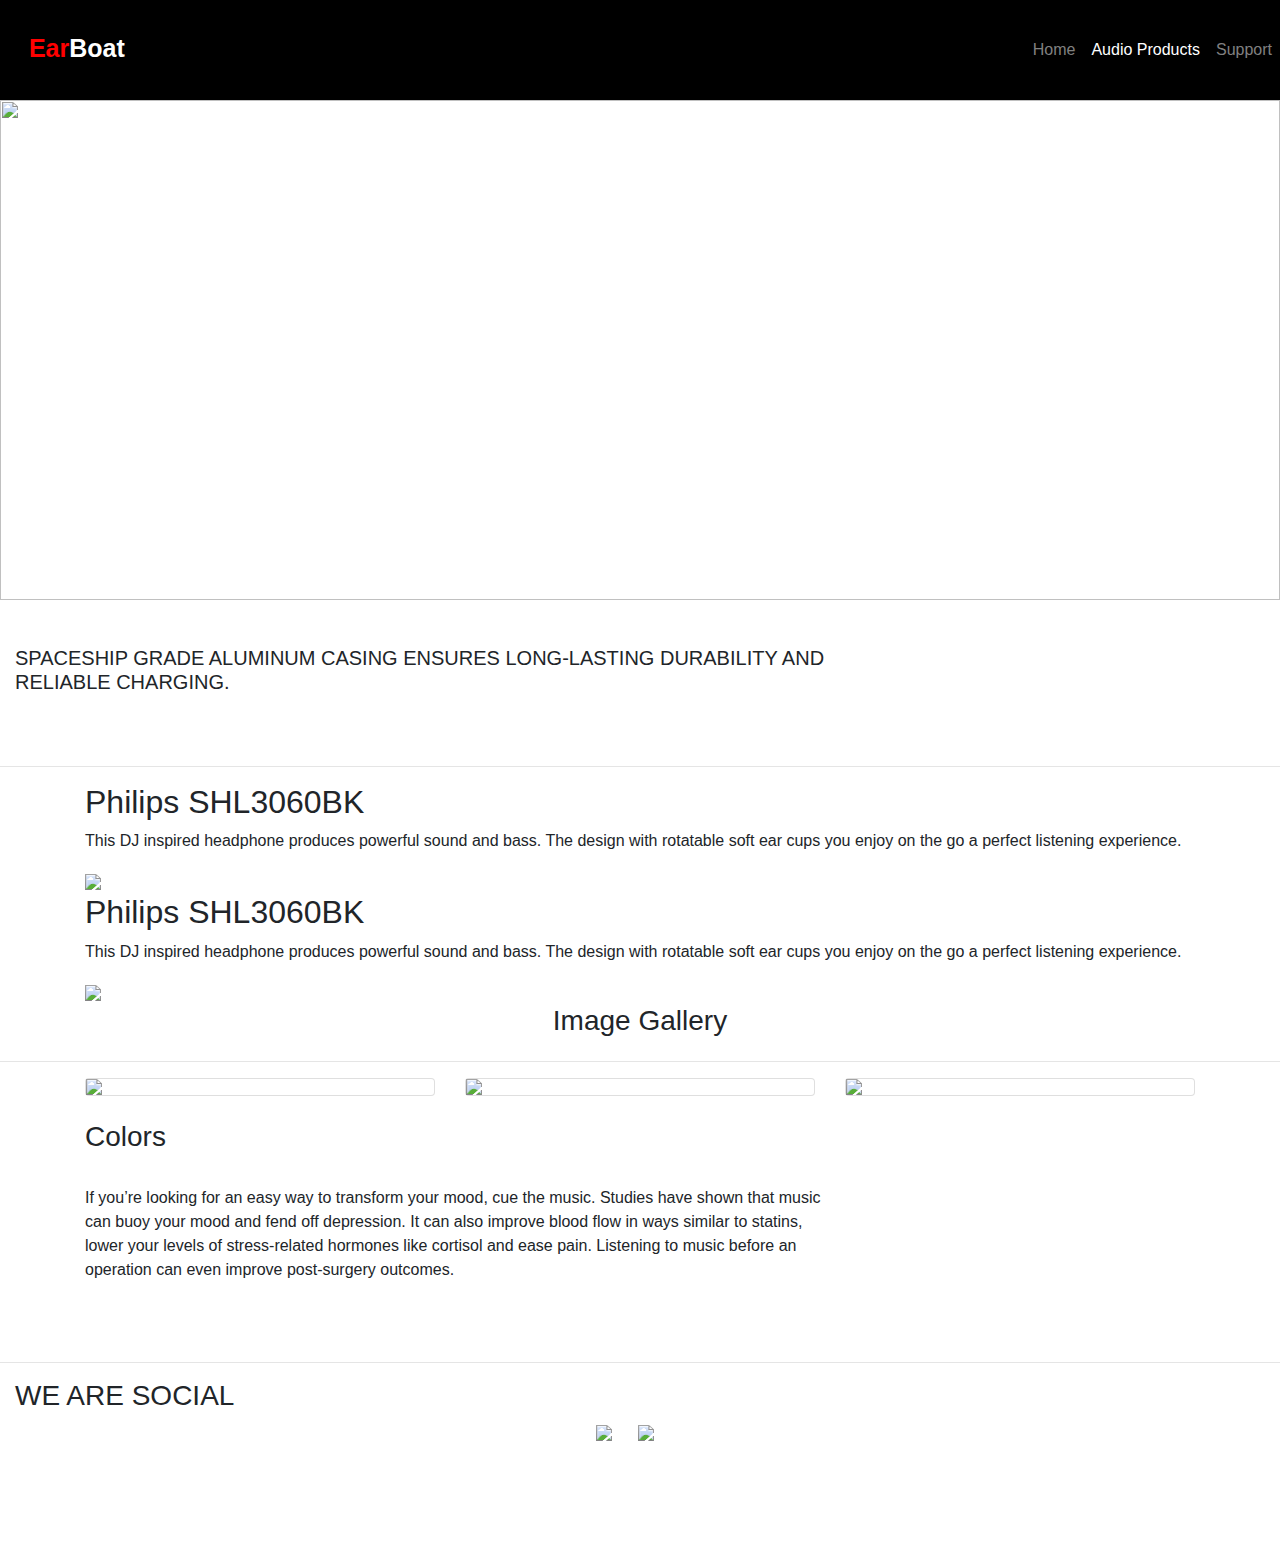
==== AudioProduct.html @ 4446ab55 "." ====
<!DOCTYPE html>
<html>
<head>
	<meta charset="utf-8">
  <meta name="viewport" content="width=device-width, initial-scale=1">
  <link rel="stylesheet" href="https://maxcdn.bootstrapcdn.com/bootstrap/4.4.1/css/bootstrap.min.css">
  <script src="https://ajax.googleapis.com/ajax/libs/jquery/3.4.1/jquery.min.js"></script>
  <script src="https://cdnjs.cloudflare.com/ajax/libs/popper.js/1.16.0/umd/popper.min.js"></script>
  <script src="https://maxcdn.bootstrapcdn.com/bootstrap/4.4.1/js/bootstrap.min.js"></script>
  
  <link rel="stylesheet" type="text/css" href="E:/internship/earboat/css/audio.css">
  <title>Audio Product</title>
</head>
<body>
	<nav class="navbar navbar-expand-lg" style="margin: 0; padding: 0;background-color: black; height: 100px;">
        <div class="collapse navbar-collapse" id="navbarSupportedContent">
            <ul class="navbar-nav ml-auto">
            	<li class="nav-item"><b style="color: red;font-size: 25px; padding-right: 900px;">Ear<b style="color: white;">Boat</b></b></li>
                <li class="nav-item ">
                    <a class="nav-link" style="color: grey;" href="homepage.html">Home</a>
                </li>
                <li class="nav-item">
                    <a class="nav-link" style="color: white;" href="AudioProduct.html">Audio Products</a>
                </li>
                 <li class="nav-item">
                    <a class="nav-link" style="color: grey;" href="support.html">Support</a>
                </li>

            </ul>
        </div>
    </nav>

 <!-- slideshow -->
<div>
		<div class="mySlides">
		  <img src="E:/internship/earboat/img/mainslide1.jpg" style="width:100%; height: 500px;">
		</div>

		<div class="mySlides">
		  <img src="E:/internship/earboat/img/mainslide2.jpg" style="width:100%;  height: 500px;">
		</div>

		<div class="mySlides">
		  <img src="E:/internship/earboat/img/mainslide4.jpg" style="width:100%;  height: 500px;">
		</div>

		<a class="prev" onclick="plusSlides(-1)" style="color: white;">&#10094;</a>
		<a class="next" onclick="plusSlides(1)" style="color: white;">&#10095;</a>
</div>
<br>

<div style="text-align:center; margin-top: -50px;">
  <span class="dot" onclick="currentSlide(1)"></span> 
  <span class="dot" onclick="currentSlide(2)"></span> 
  <span class="dot" onclick="currentSlide(3)"></span> 
</div>

<script>
var slideIndex = 1;
showSlides(slideIndex);

function plusSlides(n) {
  showSlides(slideIndex += n);
}

function currentSlide(n) {
  showSlides(slideIndex = n);
}

function showSlides(n) {
  var i;
  var slides = document.getElementsByClassName("mySlides");
  var dots = document.getElementsByClassName("dot");
  if (n > slides.length) {slideIndex = 1}    
  if (n < 1) {slideIndex = slides.length}
  for (i = 0; i < slides.length; i++) {
      slides[i].style.display = "none";  
  }
  for (i = 0; i < dots.length; i++) {
      dots[i].className = dots[i].className.replace(" active", "");
  }
  slides[slideIndex-1].style.display = "block";  
  dots[slideIndex-1].className += " active";
}
</script>
<div class="col-12 heigh">
	<br>&nbsp;&nbsp;
	<h5>SPACESHIP GRADE ALUMINUM CASING ENSURES LONG-LASTING DURABILITY AND<br> RELIABLE CHARGING.</h5>
</div>
<br>
<br><hr>
<div style="background-color: white;" class="container">
	<div class="row">
		<div class="col-md-12 col-lg-12">
			<h2>Philips SHL3060BK</h2>
			<p>
				This DJ inspired headphone produces powerful sound and bass. The design with rotatable soft ear cups you enjoy on the go a perfect listening experience.
			</p>
		</div>
		<div class="col-md-12 col-lg-12">
			<img src="E:/internship/earboat/img/default1.jpg">
		</div>
	</div>
	<div class="row">
		<div class="col-md-12 col-lg-12">
			<h2>Philips SHL3060BK</h2>
			<p>
				This DJ inspired headphone produces powerful sound and bass. The design with rotatable soft ear cups you enjoy on the go a perfect listening experience.
			</p>
		</div>
		<div class="col-md-12 col-lg-12">
			<img src="E:/internship/earboat/img/default2.jpg">
		</div>
	</div>
</div>
<!-- for bottom image gallery -->
<div class="container">
	<div class="row">
		<div class="col-md-12 col-lg-12">
			<h3 style="text-align: center;">Image Gallery</h3>
		</div>
	</div>
</div>
<hr>
<div class="container">
	<div class="row">
		<div class="col-md-4 col-lg-4">
			<div class=card>
			<img src="E:/internship/earboat/img/default8.jpg" style="width: 100%;">
		</div>
	</div>
		<div class="col-md-4 col-lg-4">
			<div class=card>
			<img src="E:/internship/earboat/img/default8.jpg" style="width: 100%;">
		</div>
	</div>
		<div class="col-md-4 col-lg-4">
			<div class=card>
			<img src="E:/internship/earboat/img/default8.jpg" style="width: 100%;">
		</div>
	</div>
	</div>
</div>
<br>
<!-- last text -->
<div class="container">
	<div class="row">
		<div class="col-md-12" style="font-family: sans-serif;">
			<h3>Colors</h3><br>
			<p>If you’re looking for an easy way to transform your mood, cue the music. Studies have shown that music<br> can buoy your mood and fend off depression. It can also improve blood flow in ways similar to statins,<br> lower your levels of stress-related hormones like cortisol and ease pain. Listening to music before an <br>operation can even improve post-surgery outcomes.</p>
		</div>
	</div>
</div>
<br><br><hr>
<!-- footer -->
<footer>
	
		<div class="row container-fluid">
			<div class="col-12">
				<h3 class="st">WE ARE SOCIAL</h3>
			</div>
		</div>
		
		<div class="row container-fluid">
			<div class="col-12 SOCIAL">
				<center>
				<a href="#">
					<img src="E:/internship/earboat/img/download.png" class="ig">
				</a>
				&nbsp;&nbsp;&nbsp;&nbsp;
				<a>
					<img src="E:/internship/earboat/img/twi.png" class="ig">
				</a>
			</center>      
			</div>
		</div><br><br><br><br>
</footer>
</body>
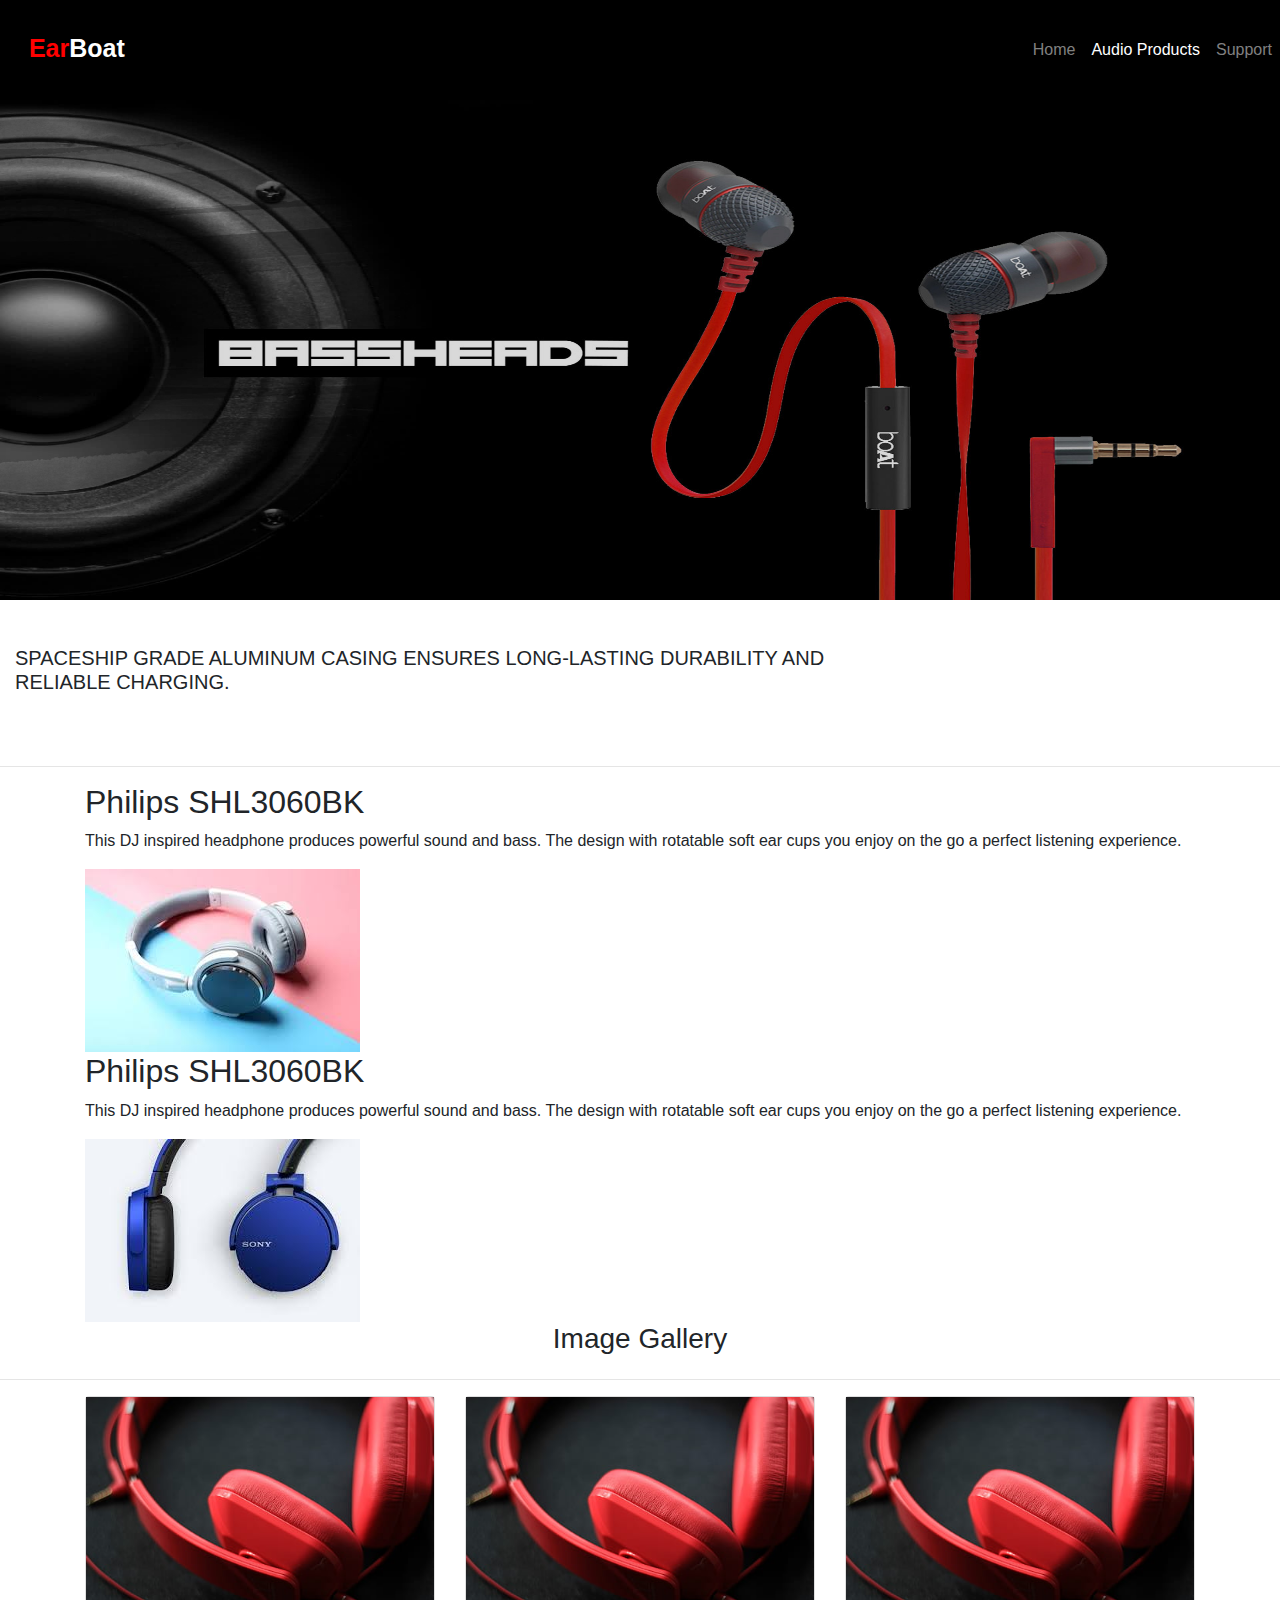
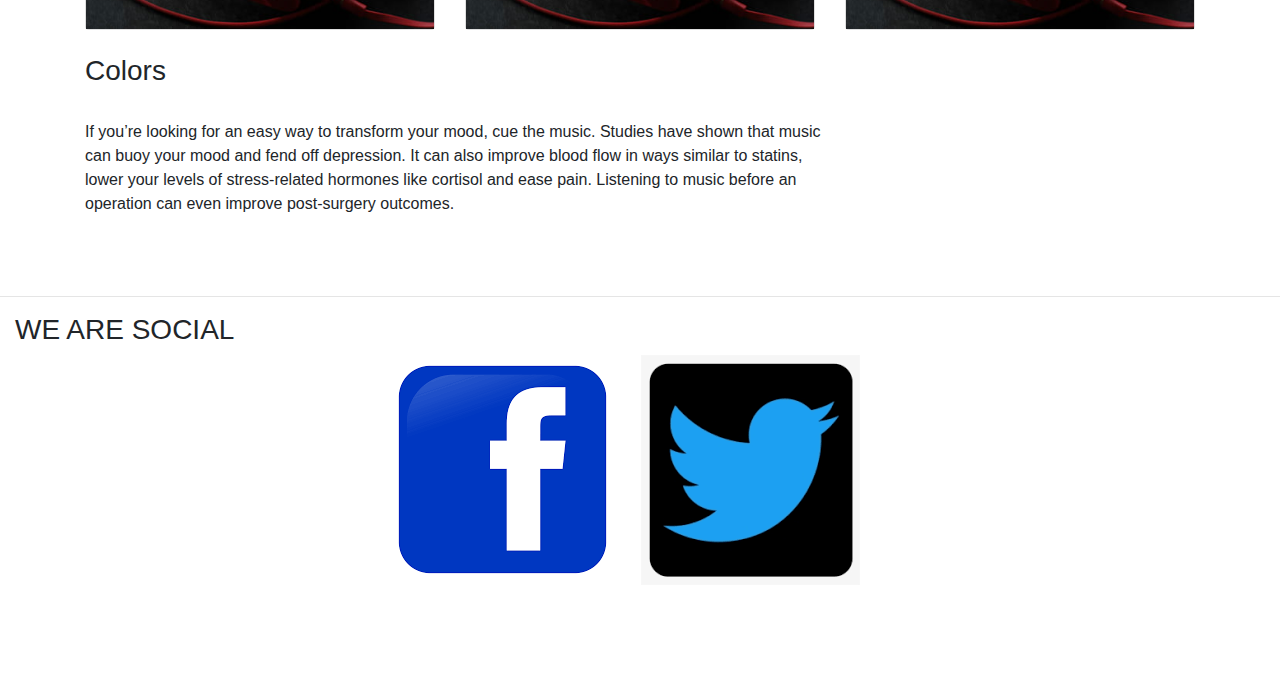
==== commit 2d32b963: "Update AudioProduct.html" ====
--- a/AudioProduct.html
+++ b/AudioProduct.html
@@ -33,15 +33,15 @@
  <!-- slideshow -->
 <div>
 		<div class="mySlides">
-		  <img src="E:/internship/earboat/img/mainslide1.jpg" style="width:100%; height: 500px;">
+		  <img src="./img/mainslide1.jpg" style="width:100%; height: 500px;">
 		</div>
 
 		<div class="mySlides">
-		  <img src="E:/internship/earboat/img/mainslide2.jpg" style="width:100%;  height: 500px;">
+		  <img src="./img/mainslide2.jpg" style="width:100%;  height: 500px;">
 		</div>
 
 		<div class="mySlides">
-		  <img src="E:/internship/earboat/img/mainslide4.jpg" style="width:100%;  height: 500px;">
+		  <img src="./img/mainslide4.jpg" style="width:100%;  height: 500px;">
 		</div>
 
 		<a class="prev" onclick="plusSlides(-1)" style="color: white;">&#10094;</a>
@@ -98,7 +98,7 @@
 			</p>
 		</div>
 		<div class="col-md-12 col-lg-12">
-			<img src="E:/internship/earboat/img/default1.jpg">
+			<img src="./img/default1.jpg">
 		</div>
 	</div>
 	<div class="row">
@@ -109,7 +109,7 @@
 			</p>
 		</div>
 		<div class="col-md-12 col-lg-12">
-			<img src="E:/internship/earboat/img/default2.jpg">
+			<img src="./img/default2.jpg">
 		</div>
 	</div>
 </div>
@@ -126,17 +126,17 @@
 	<div class="row">
 		<div class="col-md-4 col-lg-4">
 			<div class=card>
-			<img src="E:/internship/earboat/img/default8.jpg" style="width: 100%;">
+			<img src="./img/default8.jpg" style="width: 100%;">
 		</div>
 	</div>
 		<div class="col-md-4 col-lg-4">
 			<div class=card>
-			<img src="E:/internship/earboat/img/default8.jpg" style="width: 100%;">
+			<img src="./img/default8.jpg" style="width: 100%;">
 		</div>
 	</div>
 		<div class="col-md-4 col-lg-4">
 			<div class=card>
-			<img src="E:/internship/earboat/img/default8.jpg" style="width: 100%;">
+			<img src="./img/default8.jpg" style="width: 100%;">
 		</div>
 	</div>
 	</div>
@@ -165,14 +165,14 @@
 			<div class="col-12 SOCIAL">
 				<center>
 				<a href="#">
-					<img src="E:/internship/earboat/img/download.png" class="ig">
+					<img src="./img/download.png" class="ig">
 				</a>
 				&nbsp;&nbsp;&nbsp;&nbsp;
 				<a>
-					<img src="E:/internship/earboat/img/twi.png" class="ig">
+					<img src="./img/twi.png" class="ig">
 				</a>
 			</center>      
 			</div>
 		</div><br><br><br><br>
 </footer>
-</body>+</body>
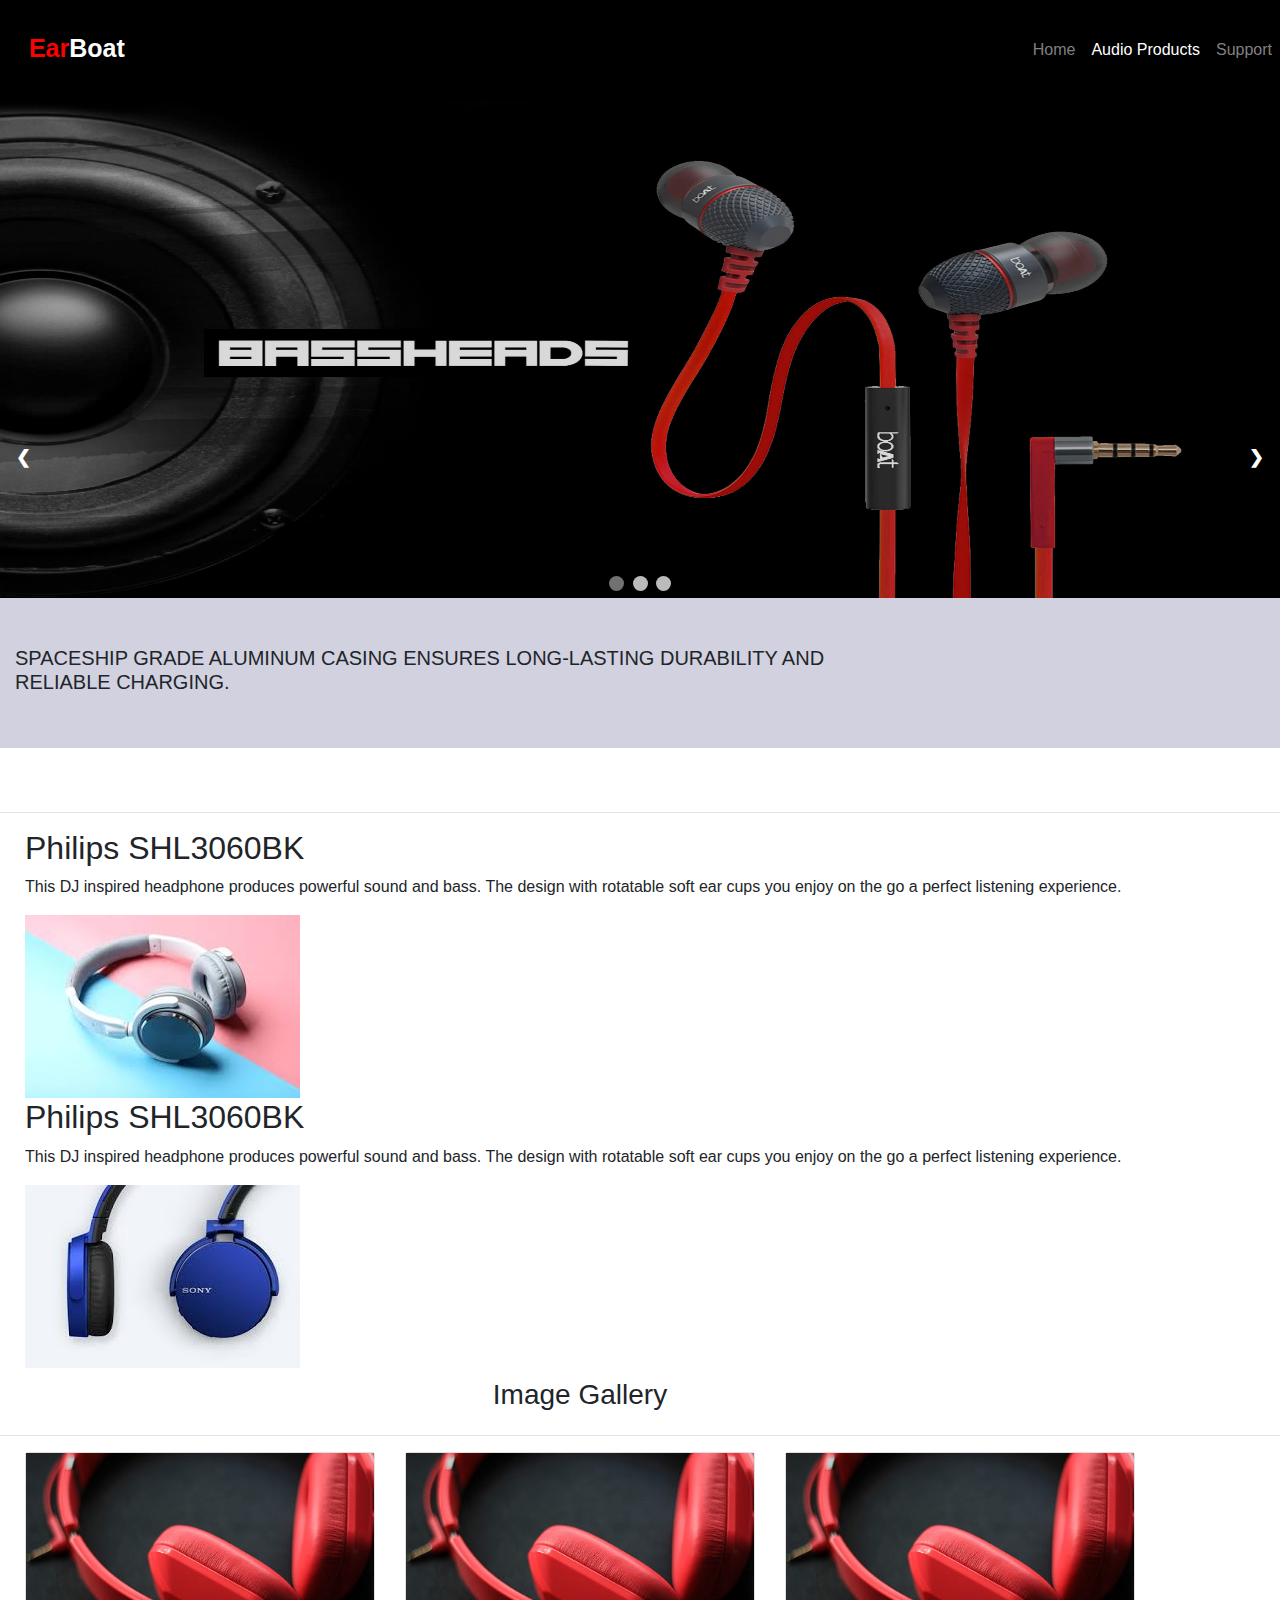
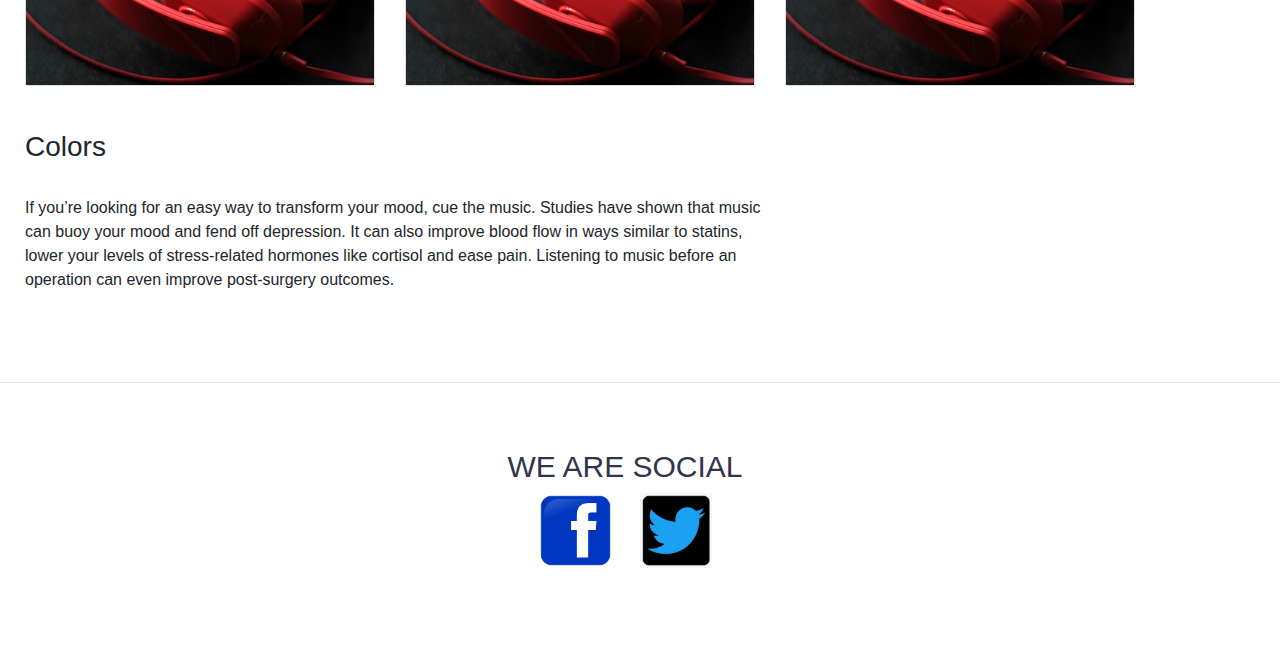
==== commit 05892088: "Update AudioProduct.html" ====
--- a/AudioProduct.html
+++ b/AudioProduct.html
@@ -8,7 +8,7 @@
   <script src="https://cdnjs.cloudflare.com/ajax/libs/popper.js/1.16.0/umd/popper.min.js"></script>
   <script src="https://maxcdn.bootstrapcdn.com/bootstrap/4.4.1/js/bootstrap.min.js"></script>
   
-  <link rel="stylesheet" type="text/css" href="E:/internship/earboat/css/audio.css">
+  <link rel="stylesheet" type="text/css" href="./css/audio.css">
   <title>Audio Product</title>
 </head>
 <body>
--- a/css/audio.css
+++ b/css/audio.css
@@ -0,0 +1,119 @@
+.navbar{
+    background-color: black;
+}
+
+/* Slideshow container */
+.slideshow-container {
+  max-width: 1000px;
+  
+  position: relative;
+  margin: auto;
+}
+
+/* Next & previous buttons */
+.prev, .next {
+  cursor: pointer;
+  position: absolute;
+  top: 50%;
+  width: auto;
+  padding: 16px;
+  margin-top: -22px;
+  color: white;
+  font-weight: bold;
+  font-size: 18px;
+  transition: 0.6s ease;
+  border-radius: 0 3px 3px 0;
+  user-select: none;
+}
+
+/* Position the "next button" to the right */
+.next {
+  right: 0;
+  border-radius: 3px 0 0 3px;
+}
+
+/* On hover, add a black background color with a little bit see-through */
+.prev:hover, .next:hover {
+  
+  color: rgb(255,255,255);
+}
+/* The dots/bullets/indicators */
+.dot {
+  cursor: pointer;
+  height: 15px;
+  width: 15px;
+  margin: 0 2px;
+  background-color: #bbb;
+  border-radius: 50%;
+  display: inline-block;
+  transition: background-color 0.6s ease;
+}
+
+.active, .dot:hover {
+  background-color: #717171;
+}
+
+/* Fading animation 
+.fade {
+  -webkit-animation-name: fade;
+  -webkit-animation-duration: 1.5s;
+  animation-name: fade;
+  animation-duration: 1.5s;
+}
+
+@-webkit-keyframes fade {
+  from {opacity: .4} 
+  to {opacity: 1}
+}
+
+@keyframes fade {
+  from {opacity: .4} 
+  to {opacity: 1}
+}
+*?
+/* On smaller screens, decrease text size */
+@media only screen and (max-width: 300px) {
+  .prev, .next,.text {font-size: 11px}
+}
+.frame {
+      height: 300px;
+      width: 100%;
+      overflow: hidden;
+    }
+    .zoomin img {
+      height: 400px;
+      width: 400px;
+      -webkit-transition: all 2s ease;
+      -moz-transition: all 2s ease;
+      -ms-transition: all 2s ease;
+      transition: all 2s ease;
+    }
+    .zoomin img:hover {
+      width: 420px;
+      height: 420px;
+    }
+
+.container-fluid{
+  
+    width: 100vw;
+    background-color: white;
+}
+.heigh{
+  height: 150px;
+  background-color: #d1d1e0;
+  colorblack;
+}
+.container{
+  margin: 10px;
+}
+.st{
+  color: #33334d;
+  text-align: center;
+  font-size: 30px;
+  padding-top: 50px;
+}
+.ig{
+  widows: 75px;
+  height: 75px;
+  text-align: center;                                                        
+}